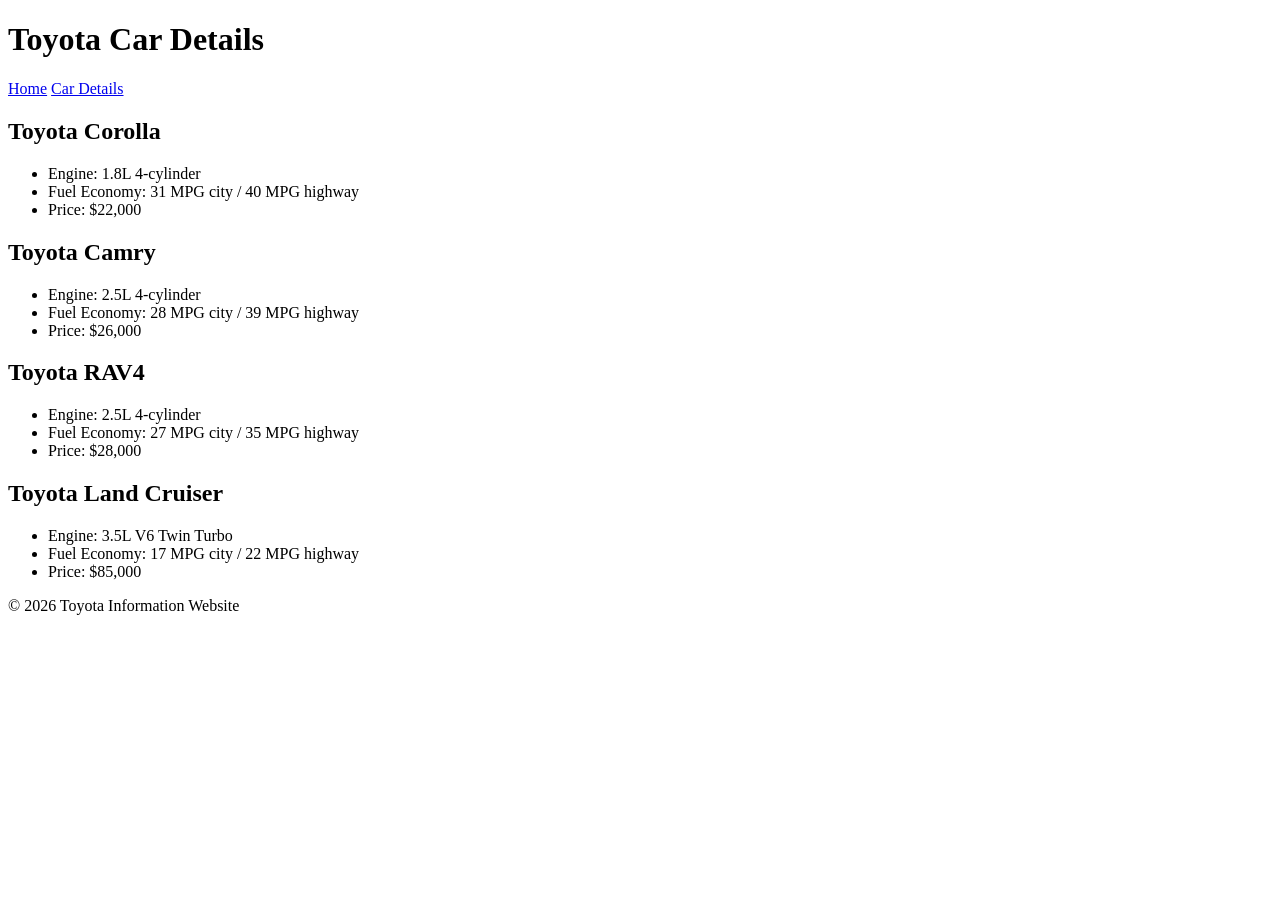
==== details.html @ bbfff07f "Update and rename Details.html to details.html" ====
<!DOCTYPE html>
<html lang="en">
<head>
    <meta charset="UTF-8">
    <title>Toyota Car Details</title>
    <link rel="stylesheet" href="style.css">
</head>
<body>

<header>
    <h1>Toyota Car Details</h1>
</header>

<nav>
    <a href="index.html">Home</a>
    <a href="details.html">Car Details</a>
</nav>

<section class="details">
    <h2>Toyota Corolla</h2>
    <ul>
        <li>Engine: 1.8L 4-cylinder</li>
        <li>Fuel Economy: 31 MPG city / 40 MPG highway</li>
        <li>Price: $22,000</li>
    </ul>

    <h2>Toyota Camry</h2>
    <ul>
        <li>Engine: 2.5L 4-cylinder</li>
        <li>Fuel Economy: 28 MPG city / 39 MPG highway</li>
        <li>Price: $26,000</li>
    </ul>

    <h2>Toyota RAV4</h2>
    <ul>
        <li>Engine: 2.5L 4-cylinder</li>
        <li>Fuel Economy: 27 MPG city / 35 MPG highway</li>
        <li>Price: $28,000</li>
    </ul>

    <h2>Toyota Land Cruiser</h2>
    <ul>
        <li>Engine: 3.5L V6 Twin Turbo</li>
        <li>Fuel Economy: 17 MPG city / 22 MPG highway</li>
        <li>Price: $85,000</li>
    </ul>
</section>

<footer>
    <p>© 2026 Toyota Information Website</p>
</footer>

</body>
</html>
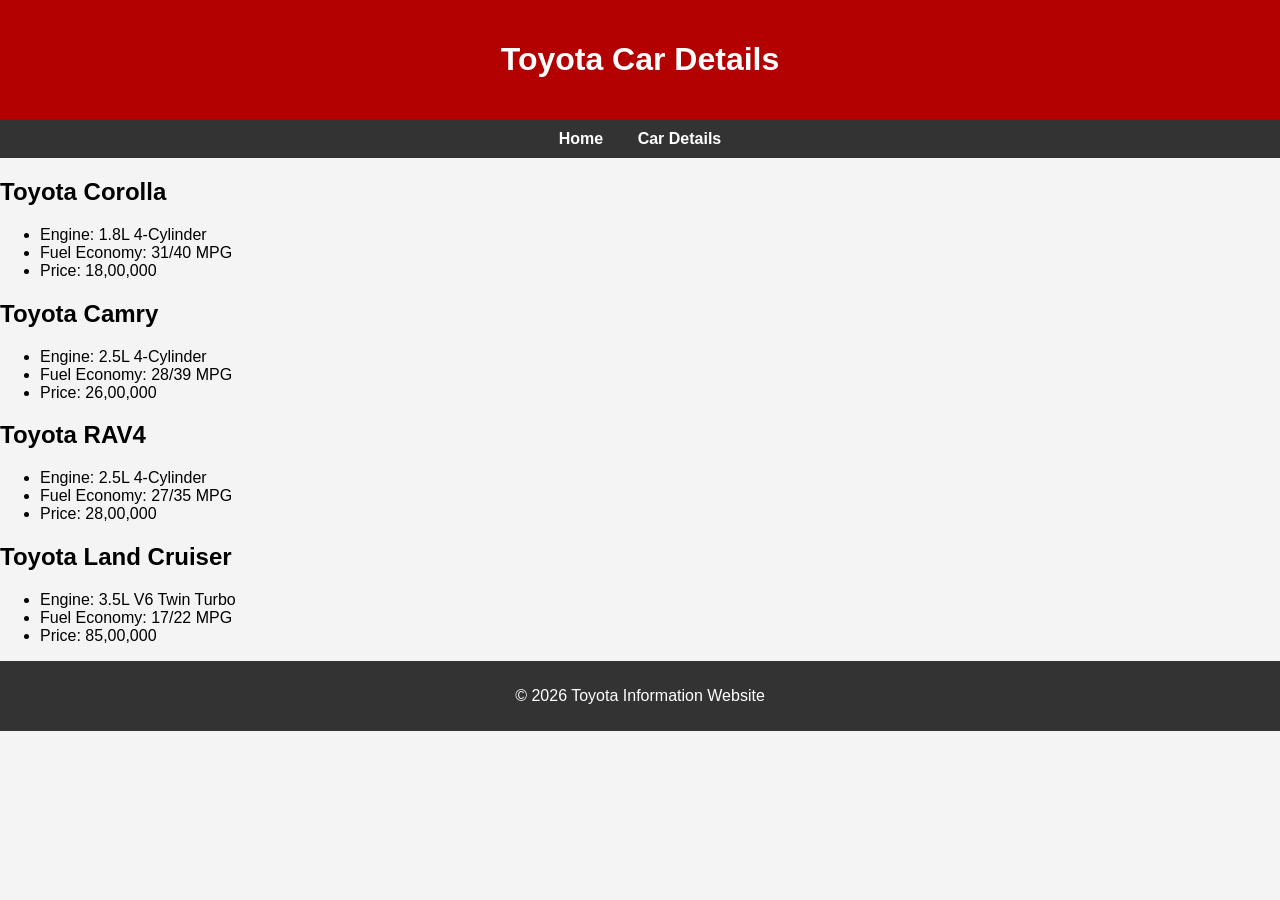
==== commit 416b3cff: "Update details.html" ====
--- a/details.html
+++ b/details.html
@@ -2,51 +2,62 @@
 <html lang="en">
 <head>
     <meta charset="UTF-8">
+    <meta name="viewport" content="width=device-width, initial-scale=1.0">
     <title>Toyota Car Details</title>
     <link rel="stylesheet" href="style.css">
 </head>
 <body>
 
-<header>
+<header class="header">
     <h1>Toyota Car Details</h1>
 </header>
 
-<nav>
+<nav class="navbar">
     <a href="index.html">Home</a>
     <a href="details.html">Car Details</a>
 </nav>
 
-<section class="details">
-    <h2>Toyota Corolla</h2>
-    <ul>
-        <li>Engine: 1.8L 4-cylinder</li>
-        <li>Fuel Economy: 31 MPG city / 40 MPG highway</li>
-        <li>Price: $22,000</li>
-    </ul>
+<main class="details-container">
 
-    <h2>Toyota Camry</h2>
-    <ul>
-        <li>Engine: 2.5L 4-cylinder</li>
-        <li>Fuel Economy: 28 MPG city / 39 MPG highway</li>
-        <li>Price: $26,000</li>
-    </ul>
+    <div class="details-card">
+        <h2>Toyota Corolla</h2>
+        <ul>
+            <li>Engine: 1.8L 4-Cylinder</li>
+            <li>Fuel Economy: 31/40 MPG</li>
+            <li>Price: 18,00,000</li>
+        </ul>
+    </div>
 
-    <h2>Toyota RAV4</h2>
-    <ul>
-        <li>Engine: 2.5L 4-cylinder</li>
-        <li>Fuel Economy: 27 MPG city / 35 MPG highway</li>
-        <li>Price: $28,000</li>
-    </ul>
+    <div class="details-card">
+        <h2>Toyota Camry</h2>
+        <ul>
+            <li>Engine: 2.5L 4-Cylinder</li>
+            <li>Fuel Economy: 28/39 MPG</li>
+            <li>Price: 26,00,000</li>
+        </ul>
+    </div>
 
-    <h2>Toyota Land Cruiser</h2>
-    <ul>
-        <li>Engine: 3.5L V6 Twin Turbo</li>
-        <li>Fuel Economy: 17 MPG city / 22 MPG highway</li>
-        <li>Price: $85,000</li>
-    </ul>
-</section>
+    <div class="details-card">
+        <h2>Toyota RAV4</h2>
+        <ul>
+            <li>Engine: 2.5L 4-Cylinder</li>
+            <li>Fuel Economy: 27/35 MPG</li>
+            <li>Price: 28,00,000</li>
+        </ul>
+    </div>
 
-<footer>
+    <div class="details-card">
+        <h2>Toyota Land Cruiser</h2>
+        <ul>
+            <li>Engine: 3.5L V6 Twin Turbo</li>
+            <li>Fuel Economy: 17/22 MPG</li>
+            <li>Price: 85,00,000</li>
+        </ul>
+    </div>
+
+</main>
+
+<footer class="footer">
     <p>© 2026 Toyota Information Website</p>
 </footer>
 
--- a/style.css
+++ b/style.css
@@ -0,0 +1,65 @@
+body {
+    font-family: Arial, sans-serif;
+    margin: 0;
+    background-color: #f4f4f4;
+}
+
+header {
+    background-color: #b30000;
+    color: white;
+    text-align: center;
+    padding: 20px;
+}
+
+nav {
+    background-color: #333;
+    text-align: center;
+    padding: 10px;
+}
+
+nav a {
+    color: white;
+    text-decoration: none;
+    margin: 0 15px;
+    font-weight: bold;
+}
+
+nav a:hover {
+    text-decoration: underline;
+}
+
+.cars {
+    display: flex;
+    flex-wrap: wrap;
+    justify-content: center;
+    padding: 20px;
+}
+
+.car-card {
+    background: white;
+    width: 250px;
+    margin: 15px;
+    padding: 15px;
+    border-radius: 8px;
+    box-shadow: 0 0 10px rgba(0,0,0,0.1);
+}
+
+.price {
+    font-weight: bold;
+    color: #b30000;
+}
+
+.details {
+    padding: 20px;
+}
+
+.details h2 {
+    color: #b30000;
+}
+
+footer {
+    background-color: #333;
+    color: white;
+    text-align: center;
+    padding: 10px;
+}
